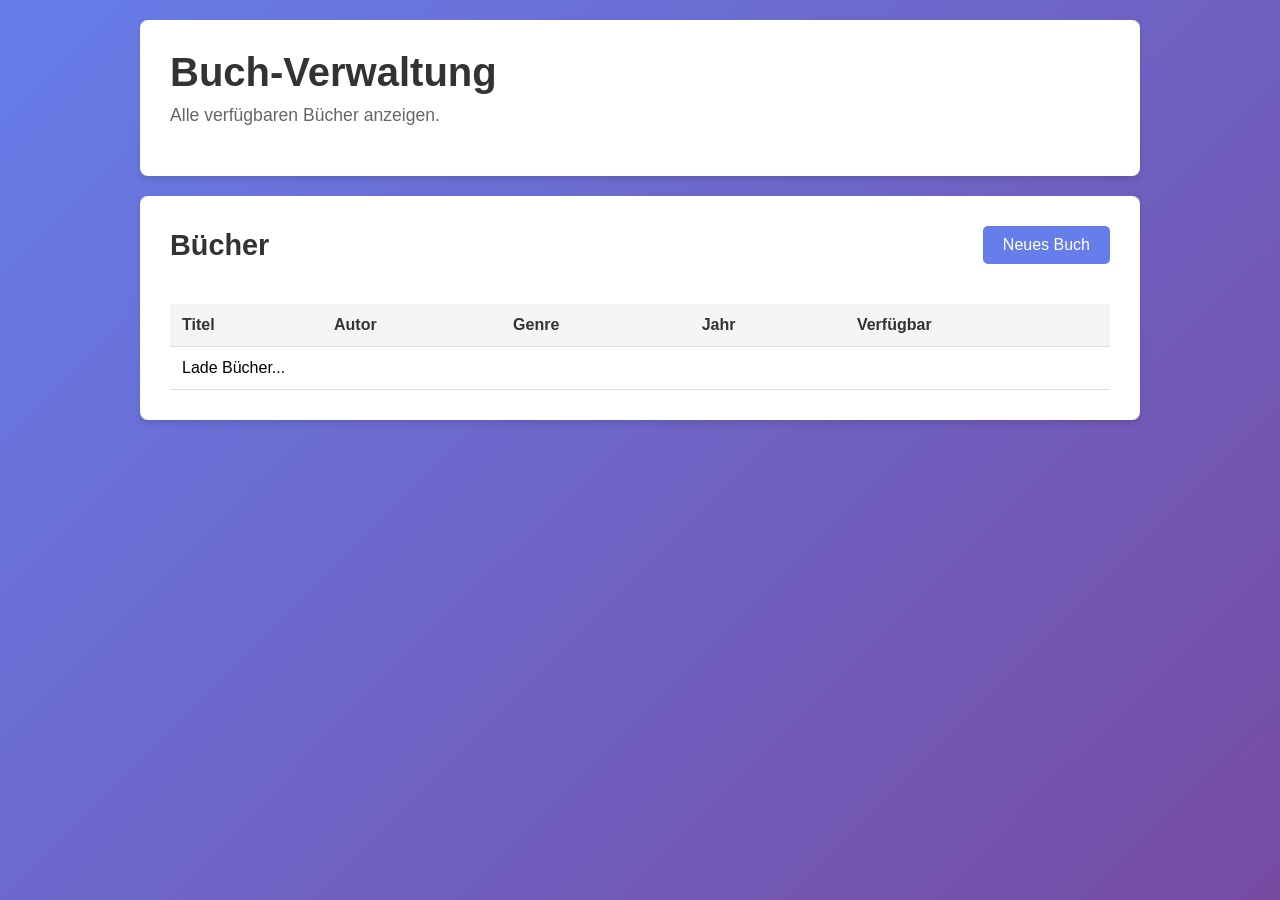
==== frontend/index.html @ 81ae7edd "initial commit" ====
<!doctype html>
<html lang="de">
<head>
	<meta charset="UTF-8">
	<meta name="viewport" content="width=device-width, initial-scale=1.0">
	<title>Buch-Verwaltung - Übersicht</title>
	<link rel="stylesheet" href="styles.css">
</head>
<body>
	<main class="container">
		<section class="card">
			<h1>Buch-Verwaltung</h1>
			<p class="subtitle">Alle verfügbaren Bücher anzeigen.</p>
			<p id="feedback" class="feedback"></p>
		</section>

		<section class="card">
			<header>
				<h2>Bücher</h2>
				<a class="link-button" href="add-book.html">Neues Buch</a>
			</header>
			<div class="table-wrapper">
				<table>
					<thead>
						<tr>
							<th>Titel</th>
							<th>Autor</th>
							<th>Genre</th>
							<th>Jahr</th>
							<th>Verfügbar</th>
						</tr>
					</thead>
					<tbody id="booksList">
						<tr>
							<td colspan="5">Lade Bücher...</td>
						</tr>
					</tbody>
				</table>
			</div>
		</section>
	</main>

	<script src="index.js"></script>
</body>
</html>
---- frontend/styles.css ----
* {
	margin: 0;
	padding: 0;
	box-sizing: border-box;
}

body {
	font-family: -apple-system, BlinkMacSystemFont, 'Segoe UI', Roboto, Oxygen, Ubuntu, Cantarell, sans-serif;
	background: linear-gradient(135deg, #667eea 0%, #764ba2 100%);
	min-height: 100vh;
	padding: 20px;
}

.container {
	max-width: 1000px;
	margin: 0 auto;
}

.card {
	background: white;
	border-radius: 8px;
	padding: 30px;
	margin-bottom: 20px;
	box-shadow: 0 4px 6px rgba(0, 0, 0, 0.1);
}

.card header {
	display: flex;
	justify-content: space-between;
	align-items: center;
	margin-bottom: 20px;
}

.card header h2 {
	margin: 0;
}

h1 {
	color: #333;
	margin-bottom: 10px;
	font-size: 2.5em;
}

h2 {
	color: #333;
	font-size: 1.8em;
}

.subtitle {
	color: #666;
	font-size: 1.1em;
	margin-bottom: 20px;
}

.link-button {
	display: inline-block;
	padding: 10px 20px;
	background: #667eea;
	color: white;
	text-decoration: none;
	border-radius: 5px;
	transition: background 0.3s;
	cursor: pointer;
}

.link-button:hover {
	background: #764ba2;
}

/* Formulare */
form {
	display: flex;
	flex-direction: column;
}

label {
	margin-top: 15px;
	margin-bottom: 5px;
	color: #333;
	font-weight: 500;
}

input,
select {
	padding: 10px;
	border: 1px solid #ddd;
	border-radius: 5px;
	font-size: 1em;
	font-family: inherit;
}

input:focus,
select:focus {
	outline: none;
	border-color: #667eea;
	box-shadow: 0 0 5px rgba(102, 126, 234, 0.3);
}

input[type='checkbox'] {
	width: 20px;
	height: 20px;
	cursor: pointer;
}

button {
	margin-top: 20px;
	padding: 12px;
	background: #667eea;
	color: white;
	border: none;
	border-radius: 5px;
	font-size: 1em;
	cursor: pointer;
	transition: background 0.3s;
	font-weight: 600;
}

button:hover:not(:disabled) {
	background: #764ba2;
}

button:disabled {
	background: #ccc;
	cursor: not-allowed;
}

hr {
	margin: 20px 0;
	border: none;
	border-top: 1px solid #ddd;
}

/* Tabellen */
.table-wrapper {
	overflow-x: auto;
}

table {
	width: 100%;
	border-collapse: collapse;
	margin-top: 20px;
}

thead {
	background: #f5f5f5;
}

th,
td {
	padding: 12px;
	text-align: left;
	border-bottom: 1px solid #ddd;
}

th {
	font-weight: 600;
	color: #333;
}

tbody tr:hover {
	background: #f9f9f9;
}

/* Feedback-Nachrichten */
.feedback {
	margin-top: 20px;
	padding: 15px;
	border-radius: 5px;
	display: none;
}

.feedback.show {
	display: block;
}

.feedback.success {
	background: #d4edda;
	color: #155724;
	border: 1px solid #c3e6cb;
}

.feedback.error {
	background: #f8d7da;
	color: #721c24;
	border: 1px solid #f5c6cb;
}

/* Responsive */
@media (max-width: 600px) {
	.card {
		padding: 15px;
	}

	h1 {
		font-size: 1.5em;
	}

	.card header {
		flex-direction: column;
		gap: 10px;
	}

	table {
		font-size: 0.9em;
	}

	th,
	td {
		padding: 8px;
	}
}
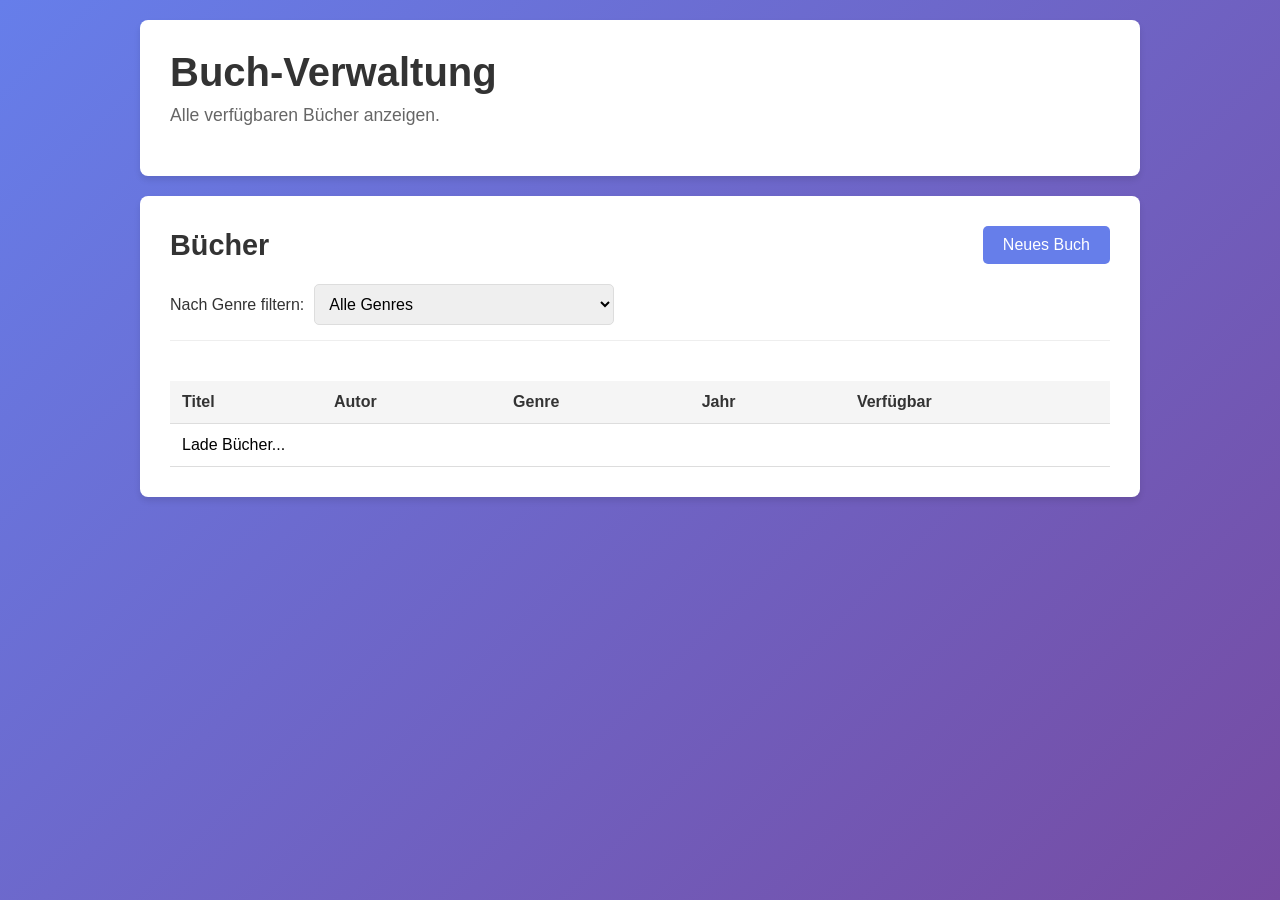
==== commit 7dc8fe94: "Add genre filter to index.html and new API endpoint" ====
--- a/frontend/index.html
+++ b/frontend/index.html
@@ -19,6 +19,14 @@
 				<h2>Bücher</h2>
 				<a class="link-button" href="add-book.html">Neues Buch</a>
 			</header>
+
+			<div class="filter-section">
+				<label for="genreFilter">Nach Genre filtern:</label>
+				<select id="genreFilter">
+					<option value="">Alle Genres</option>
+				</select>
+			</div>
+
 			<div class="table-wrapper">
 				<table>
 					<thead>
--- a/frontend/styles.css
+++ b/frontend/styles.css
@@ -135,6 +135,26 @@
 	overflow-x: auto;
 }
 
+.filter-section {
+	display: flex;
+	gap: 10px;
+	align-items: center;
+	margin-bottom: 20px;
+	padding-bottom: 15px;
+	border-bottom: 1px solid #eee;
+}
+
+.filter-section label {
+	margin: 0;
+	font-weight: 500;
+	color: #333;
+}
+
+.filter-section select {
+	flex: 1;
+	max-width: 300px;
+}
+
 table {
 	width: 100%;
 	border-collapse: collapse;
